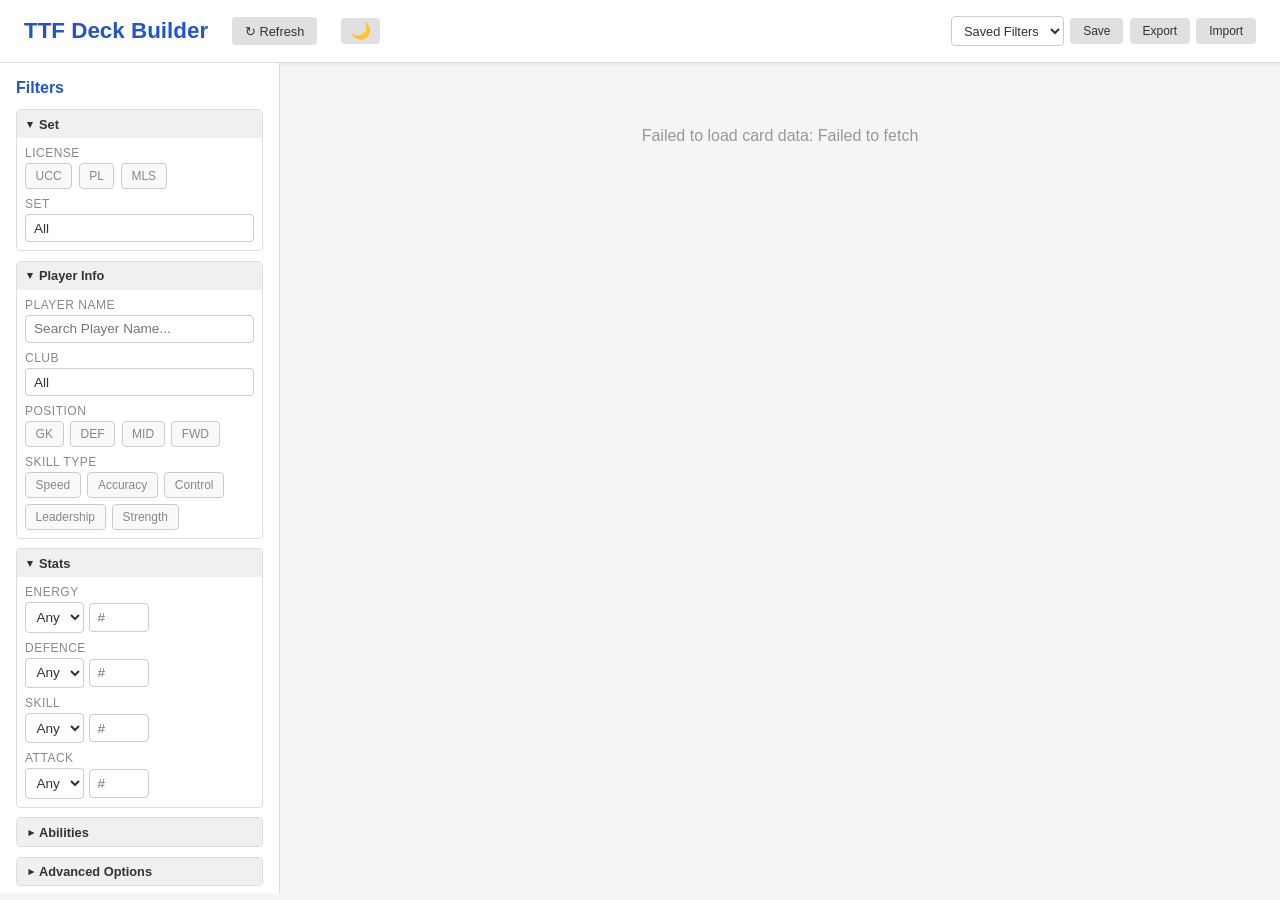
==== index.html @ af3b993c "feat: Initial TTF Deck Builder Single-page card browser for the TTF mobile game. Loads card data fro" ====
<!DOCTYPE html>
<html lang="en">
<head>
  <meta charset="UTF-8">
  <meta name="viewport" content="width=device-width, initial-scale=1.0">
  <title>TTF Deck Builder</title>
  <link rel="stylesheet" href="style.css">
</head>
<body>
  <header>
    <h1>TTF Deck Builder</h1>
    <button id="refresh-btn">↻ Refresh</button>
    <button id="theme-toggle-btn">🌙</button>
    <span id="card-count"></span>
    <div id="header-filters">
      <select id="saved-filters-dropdown">
        <option value="">Saved Filters</option>
      </select>
      <button id="save-filter-btn">Save</button>
      <button id="export-filters-btn">Export</button>
      <button id="import-filters-btn">Import</button>
      <input type="file" id="import-file" accept=".json" hidden>
    </div>
  </header>

  <main>
    <aside id="filter-panel">
      <h2>Filters</h2>
      <div id="filters-container"></div>
      <div id="filter-actions">
        <button id="clear-filters-btn">Clear All</button>
      </div>
      <hr>
      <h2>Sort</h2>
      <div id="sort-controls">
        <select id="sort-field">
          <option value="Card #">Card #</option>
          <option value="Name">Name</option>
          <option value="Energy">Energy</option>
          <option value="Defence">Defence</option>
          <option value="Skill">Skill</option>
          <option value="Attack">Attack</option>
        </select>
        <button id="sort-dir-btn" title="Toggle sort direction">↑</button>
      </div>
    </aside>

    <section id="card-list">
      <p class="placeholder">Loading cards...</p>
    </section>
  </main>

  <script src="app.js"></script>
</body>
</html>
---- style.css ----
* {
  box-sizing: border-box;
  margin: 0;
  padding: 0;
}

body {
  font-family: -apple-system, BlinkMacSystemFont, "Segoe UI", Roboto, sans-serif;
  background: #f5f5f7;
  color: #333;
  min-height: 100vh;
}

header {
  background: #fff;
  padding: 1rem 1.5rem;
  border-bottom: 1px solid #ddd;
  display: flex;
  align-items: center;
  gap: 1.5rem;
  flex-wrap: wrap;
  box-shadow: 0 1px 3px rgba(0,0,0,0.08);
}

header h1 {
  font-size: 1.4rem;
  color: #2255cc;
}

#card-count {
  font-size: 0.85rem;
  color: #888;
}

#sort-controls {
  display: flex;
  align-items: center;
  gap: 0.4rem;
}

#sort-field {
  flex: 1;
  padding: 0.35rem 0.5rem;
  border: 1px solid #ccc;
  border-radius: 4px;
  background: #fff;
  color: #333;
  font-size: 0.8rem;
}

#sort-dir-btn {
  background: #e0e0e0;
  color: #333;
  font-size: 0.9rem;
  padding: 0.3rem 0.5rem;
  min-width: 28px;
}

#refresh-btn {
  background: #e0e0e0;
  color: #333;
  font-size: 0.8rem;
}

#theme-toggle-btn {
  background: #e0e0e0;
  color: #333;
  font-size: 1rem;
  padding: 0.3rem 0.6rem;
  line-height: 1;
}

body.dark #theme-toggle-btn {
  background: #0f3460;
  color: #e0e0e0;
}

#header-filters {
  display: flex;
  align-items: center;
  gap: 0.4rem;
  margin-left: auto;
}

#saved-filters-dropdown {
  padding: 0.35rem 0.5rem;
  border: 1px solid #ccc;
  border-radius: 4px;
  background: #fff;
  color: #333;
  font-size: 0.8rem;
}

#header-filters button {
  font-size: 0.75rem;
  background: #e0e0e0;
  color: #333;
}

button {
  padding: 0.4rem 0.8rem;
  border: none;
  border-radius: 4px;
  background: #e94560;
  color: #fff;
  cursor: pointer;
  font-size: 0.8rem;
  white-space: nowrap;
}

button:hover {
  opacity: 0.85;
}

button:active {
  transform: scale(0.97);
}

main {
  display: flex;
  height: calc(100vh - 70px);
}

/* Filter Panel */
#filter-panel {
  width: 280px;
  min-width: 280px;
  background: #fff;
  border-right: 1px solid #ddd;
  padding: 1rem;
  overflow-y: auto;
  display: flex;
  flex-direction: column;
  gap: 0.75rem;
}

#filter-panel h2 {
  font-size: 1rem;
  color: #2255cc;
}

#filters-container {
  display: flex;
  flex-direction: column;
  gap: 0.6rem;
}

/* Collapsible filter sections */
.filter-section {
  border: 1px solid #ddd;
  border-radius: 4px;
  overflow: visible;
}

.filter-section-header {
  padding: 0.4rem 0.6rem;
  background: #f0f0f2;
  color: #333;
  font-size: 0.8rem;
  font-weight: 600;
  cursor: pointer;
  user-select: none;
  display: flex;
  align-items: center;
  gap: 0.4rem;
}

.filter-section-title {
  flex: 1;
}

.filter-section-badge {
  font-size: 0.7rem;
  color: #e94560;
  font-weight: 400;
}

.filter-section-header:hover {
  background: #e8e8ec;
}

.filter-section-arrow {
  font-size: 0.7rem;
  transition: transform 0.15s;
}

.filter-section.collapsed .filter-section-arrow {
  transform: rotate(-90deg);
}

.filter-section-content {
  padding: 0.5rem;
  display: flex;
  flex-direction: column;
  gap: 0.5rem;
}

.filter-section.collapsed .filter-section-content {
  display: none;
}

.filter-group label {
  display: block;
  font-size: 0.75rem;
  color: #888;
  margin-bottom: 0.2rem;
  text-transform: uppercase;
  letter-spacing: 0.5px;
}

.filter-group select,
.filter-group input[type="text"] {
  width: 100%;
  padding: 0.35rem 0.5rem;
  border: 1px solid #ccc;
  border-radius: 4px;
  background: #fff;
  color: #333;
  font-size: 0.85rem;
}

.filter-group input[type="number"] {
  width: 80px;
  padding: 0.35rem 0.5rem;
  border: 1px solid #ccc;
  border-radius: 4px;
  background: #fff;
  color: #333;
  font-size: 0.85rem;
}

.filter-group .range-inputs {
  display: flex;
  align-items: center;
  gap: 0.3rem;
}

.filter-group .compare-inputs {
  display: flex;
  align-items: center;
  gap: 0.3rem;
}

.filter-group .compare-inputs select {
  width: auto;
  padding: 0.35rem 0.4rem;
  border: 1px solid #ccc;
  border-radius: 4px;
  background: #fff;
  color: #333;
  font-size: 0.85rem;
}

.filter-group .compare-inputs input[type="number"] {
  width: 60px;
  padding: 0.35rem 0.5rem;
  border: 1px solid #ccc;
  border-radius: 4px;
  background: #fff;
  color: #333;
  font-size: 0.85rem;
}

/* Multiselect */
.multiselect-wrapper {
  position: relative;
}

.multiselect-toggle {
  width: 100%;
  padding: 0.35rem 0.5rem;
  border: 1px solid #ccc;
  border-radius: 4px;
  background: #fff;
  color: #333;
  font-size: 0.85rem;
  text-align: left;
  cursor: pointer;
}

.multiselect-toggle:hover {
  border-color: #e94560;
}

.multiselect-dropdown {
  display: none;
  position: absolute;
  top: 100%;
  left: 0;
  right: 0;
  background: #fff;
  border: 1px solid #ccc;
  border-radius: 4px;
  margin-top: 2px;
  max-height: 180px;
  overflow-y: auto;
  z-index: 100;
  box-shadow: 0 4px 12px rgba(0,0,0,0.1);
}

.multiselect-wrapper.open .multiselect-dropdown {
  display: block;
}

.multiselect-option {
  display: flex;
  align-items: center;
  gap: 0.5rem;
  padding: 0.3rem 0.5rem;
  font-size: 0.8rem;
  cursor: pointer;
  color: #333;
}

.multiselect-option:hover {
  background: #f0f0f2;
}

.multiselect-option input[type="checkbox"] {
  accent-color: #e94560;
  margin-right: 0.5rem;
  flex-shrink: 0;
}

.multiselect-search {
  width: 100%;
  padding: 0.35rem 0.5rem;
  border: none;
  border-bottom: 1px solid #ddd;
  background: #fafafa;
  color: #333;
  font-size: 0.8rem;
  outline: none;
  position: sticky;
  top: 0;
}

/* Tristate filter */
.tristate-wrapper {
  display: flex;
  flex-wrap: wrap;
  gap: 0.4rem;
}

.tristate-item {
  padding: 0.3rem 0.6rem;
  border: 1px solid #ccc;
  border-radius: 4px;
  background: #f9f9f9;
  color: #888;
  font-size: 0.75rem;
  cursor: pointer;
}

.tristate-item:hover {
  border-color: #e94560;
}

.tristate-item[data-state="include"] {
  background: #e6f4ea;
  border-color: #34a853;
  color: #1e7e34;
}

.tristate-item[data-state="exclude"] {
  background: #fde8e8;
  border-color: #e94560;
  color: #c0392b;
}

.pills-select-all {
  padding: 0.3rem 0.6rem;
  border: 1px dashed #ccc;
  border-radius: 4px;
  background: transparent;
  color: #888;
  font-size: 0.7rem;
  cursor: pointer;
}

.pills-select-all:hover {
  border-color: #e94560;
  color: #333;
}

#filter-actions {
  display: flex;
  gap: 0.5rem;
  flex-wrap: wrap;
}

#filter-actions button {
  font-size: 0.75rem;
}

#clear-filters-btn {
  background: #ccc;
  color: #333;
}

hr {
  border: none;
  border-top: 1px solid #ddd;
}

/* Card List */
#card-list {
  flex: 1;
  padding: 1rem;
  overflow-y: auto;
  display: grid;
  grid-template-columns: repeat(auto-fill, minmax(240px, 1fr));
  gap: 0.75rem;
  align-content: start;
}

#card-list .placeholder {
  grid-column: 1 / -1;
  text-align: center;
  color: #999;
  padding: 3rem;
}

.card {
  background: #fff;
  border: 1px solid #ddd;
  border-radius: 8px;
  padding: 0.75rem;
  display: flex;
  flex-direction: column;
  gap: 0.4rem;
  position: relative;
  box-shadow: 0 1px 3px rgba(0,0,0,0.06);
}

.card:hover {
  border-color: #e94560;
  box-shadow: 0 2px 8px rgba(233,69,96,0.12);
}

.card-parallel-badge {
  position: absolute;
  top: 0.4rem;
  right: 0.4rem;
  background: #e94560;
  color: #fff;
  font-size: 0.65rem;
  font-weight: 700;
  padding: 0.15rem 0.4rem;
  border-radius: 3px;
}

.card-position {
  display: inline-block;
  background: #f0f0f2;
  color: #555;
  font-size: 0.65rem;
  font-weight: 700;
  padding: 0.15rem 0.4rem;
  border-radius: 3px;
  width: fit-content;
}

.card-name {
  font-weight: 700;
  font-size: 1rem;
  color: #222;
}

.card-club {
  font-size: 0.75rem;
  color: #888;
}

.card-stats {
  display: flex;
  gap: 0.5rem;
  margin: 0.3rem 0;
}

.stat {
  font-weight: 700;
  font-size: 0.85rem;
  padding: 0.2rem 0.5rem;
  border-radius: 4px;
  min-width: 28px;
  text-align: center;
}

.stat-energy {
  background: rgba(240, 192, 64, 0.15);
  color: #b8860b;
}

.stat-defence {
  background: rgba(74, 144, 217, 0.12);
  color: #2a6db5;
}

.stat-skill {
  background: rgba(240, 192, 64, 0.15);
  color: #b8860b;
}

.stat-attack {
  background: rgba(233, 69, 96, 0.1);
  color: #c0392b;
}

.card-skill-types {
  display: flex;
  gap: 0.3rem;
}

.skill-type-pill {
  font-size: 0.65rem;
  font-weight: 600;
  padding: 0.15rem 0.4rem;
  border-radius: 3px;
  color: #fff;
}

.card-abilities {
  display: flex;
  flex-direction: column;
  gap: 0.2rem;
  margin-top: 0.2rem;
}

.card-ability {
  font-size: 0.72rem;
  color: #555;
  line-height: 1.3;
}

.card-ability strong {
  color: #333;
}

.card-ability span {
  color: #777;
}

.card-set {
  font-size: 0.7rem;
  font-weight: 600;
  padding: 0.3rem 0.5rem;
  border-radius: 4px 4px 0 0;
  margin: -0.75rem -0.75rem 0.4rem -0.75rem;
  text-align: center;
}

/* Responsive */
@media (max-width: 768px) {
  main {
    flex-direction: column;
    height: auto;
  }

  #filter-panel {
    width: 100%;
    min-width: unset;
    border-right: none;
    border-bottom: 1px solid #ddd;
    max-height: 40vh;
  }

  #card-list {
    grid-template-columns: repeat(auto-fill, minmax(200px, 1fr));
  }
}

/* Dark Mode */
body.dark {
  background: #1a1a2e;
  color: #e0e0e0;
}

body.dark header {
  background: #16213e;
  border-bottom-color: #0f3460;
  box-shadow: none;
}

body.dark header h1 {
  color: #4a90d9;
}

body.dark #filter-panel {
  background: #16213e;
  border-right-color: #0f3460;
}

body.dark #filter-panel h2 {
  color: #4a90d9;
}

body.dark .filter-section {
  border-color: #0f3460;
}

body.dark .filter-section-header {
  background: #0f3460;
  color: #e0e0e0;
}

body.dark .filter-section-header:hover {
  background: #153a6e;
}

body.dark .filter-group label {
  color: #aaa;
}

body.dark .filter-group select,
body.dark .filter-group input[type="text"],
body.dark .filter-group input[type="number"],
body.dark .filter-group .compare-inputs select {
  border-color: #0f3460;
  background: #1a1a2e;
  color: #e0e0e0;
}

body.dark .multiselect-toggle {
  border-color: #0f3460;
  background: #1a1a2e;
  color: #e0e0e0;
}

body.dark .multiselect-dropdown {
  background: #1a1a2e;
  border-color: #0f3460;
  box-shadow: 0 4px 12px rgba(0,0,0,0.4);
}

body.dark .multiselect-option {
  color: #e0e0e0;
}

body.dark .multiselect-option:hover {
  background: #0f3460;
}

body.dark .multiselect-search {
  background: #16213e;
  border-bottom-color: #0f3460;
  color: #e0e0e0;
}

body.dark .tristate-item {
  border-color: #0f3460;
  background: #1a1a2e;
  color: #aaa;
}

body.dark .tristate-item[data-state="include"] {
  background: #1b4332;
  border-color: #40916c;
  color: #95d5b2;
}

body.dark .tristate-item[data-state="exclude"] {
  background: #3d0f0f;
  border-color: #e94560;
  color: #f4a3a3;
}

body.dark #sort-field,
body.dark #saved-filters-dropdown {
  border-color: #0f3460;
  background: #1a1a2e;
  color: #e0e0e0;
}

body.dark #sort-dir-btn,
body.dark #refresh-btn,
body.dark #header-filters button {
  background: #0f3460;
  color: #e0e0e0;
}

body.dark #clear-filters-btn {
  background: #555;
  color: #e0e0e0;
}

body.dark #card-count {
  color: #aaa;
}

body.dark hr {
  border-top-color: #0f3460;
}

body.dark .card {
  background: #16213e;
  border-color: #0f3460;
  box-shadow: none;
}

body.dark .card:hover {
  border-color: #e94560;
  box-shadow: none;
}

body.dark .card-name {
  color: #fff;
}

body.dark .card-club {
  color: #888;
}

body.dark .card-position {
  background: #0f3460;
  color: #e0e0e0;
}

body.dark .card-ability {
  color: #ccc;
}

body.dark .card-ability strong {
  color: #e0e0e0;
}

body.dark .card-ability span {
  color: #999;
}

body.dark .stat-energy {
  background: rgba(240, 192, 64, 0.15);
  color: #f0c040;
}

body.dark .stat-defence {
  background: rgba(74, 144, 217, 0.15);
  color: #4a90d9;
}

body.dark .stat-skill {
  background: rgba(240, 192, 64, 0.15);
  color: #f0c040;
}

body.dark .stat-attack {
  background: rgba(233, 69, 96, 0.15);
  color: #e94560;
}

body.dark #card-list .placeholder {
  color: #666;
}
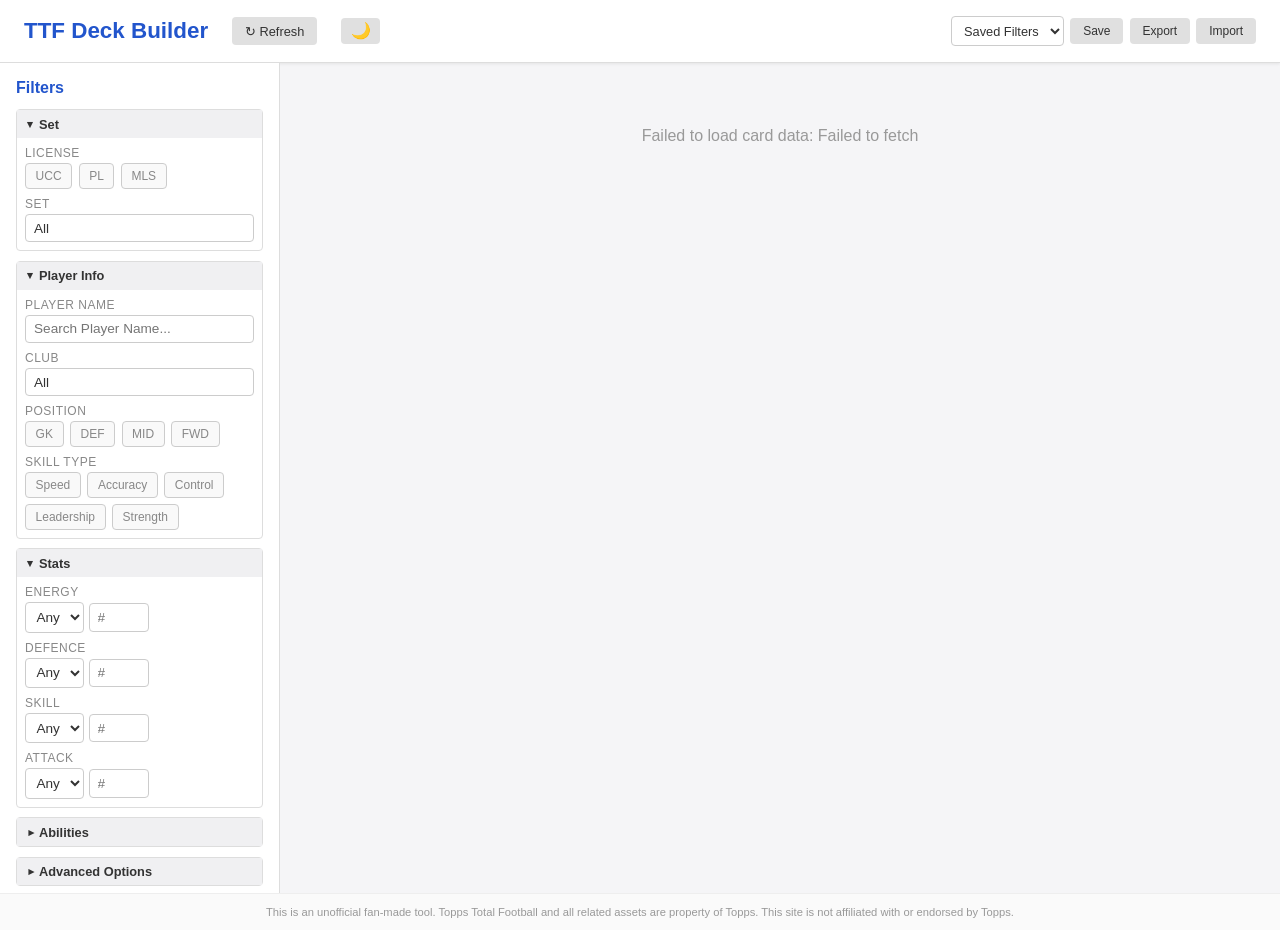
==== commit 8c8bdb14: "feat: Card layout redesign with game-style skill icons - Reorganize card layout into 3-column grid (" ====
--- a/index.html
+++ b/index.html
@@ -50,6 +50,10 @@
     </section>
   </main>
 
+  <footer id="disclaimer">
+    This is an unofficial fan-made tool. Topps Total Football and all related assets are property of Topps. This site is not affiliated with or endorsed by Topps.
+  </footer>
+
   <script src="app.js"></script>
 </body>
 </html>
--- a/style.css
+++ b/style.css
@@ -440,7 +440,7 @@
 
 .card-parallel-badge {
   position: absolute;
-  top: 0.4rem;
+  top: 1.8rem;
   right: 0.4rem;
   background: #e94560;
   color: #fff;
@@ -465,46 +465,21 @@
   font-weight: 700;
   font-size: 1rem;
   color: #222;
+  text-align: center;
 }
 
 .card-club {
   font-size: 0.75rem;
   color: #888;
+  text-align: center;
+  padding-bottom: 0.4rem;
+  border-bottom: 1px solid #eee;
 }
 
 .card-stats {
   display: flex;
   gap: 0.5rem;
   margin: 0.3rem 0;
-}
-
-.stat {
-  font-weight: 700;
-  font-size: 0.85rem;
-  padding: 0.2rem 0.5rem;
-  border-radius: 4px;
-  min-width: 28px;
-  text-align: center;
-}
-
-.stat-energy {
-  background: rgba(240, 192, 64, 0.15);
-  color: #b8860b;
-}
-
-.stat-defence {
-  background: rgba(74, 144, 217, 0.12);
-  color: #2a6db5;
-}
-
-.stat-skill {
-  background: rgba(240, 192, 64, 0.15);
-  color: #b8860b;
-}
-
-.stat-attack {
-  background: rgba(233, 69, 96, 0.1);
-  color: #c0392b;
 }
 
 .card-skill-types {
@@ -550,6 +525,129 @@
   text-align: center;
 }
 
+/* Card bottom 3-column layout */
+.card-bottom {
+  display: grid;
+  grid-template-columns: 1fr 1fr 4fr;
+  gap: 0.4rem;
+  margin-top: 0.4rem;
+}
+
+.card-stats-col {
+  display: flex;
+  flex-direction: column;
+  gap: 0.3rem;
+}
+
+.card-info-col {
+  display: flex;
+  flex-direction: column;
+  gap: 0.3rem;
+  align-items: center;
+  min-width: 40px;
+}
+
+.stat {
+  font-weight: 700;
+  font-size: 0.8rem;
+  padding: 0.2rem 0.4rem;
+  border-radius: 4px;
+  text-align: center;
+}
+
+.stat-energy {
+  background: rgba(240, 192, 64, 0.15);
+  color: #b8860b;
+  font-size: 0.75rem;
+  padding: 0.15rem 0.35rem;
+  display: inline-flex;
+  align-items: center;
+  gap: 0.15rem;
+}
+
+.stat-defence {
+  background: rgba(74, 144, 217, 0.12);
+  color: #2a6db5;
+}
+
+.stat-skill {
+  background: rgba(240, 192, 64, 0.15);
+  color: #b8860b;
+}
+
+.stat-attack {
+  background: rgba(233, 69, 96, 0.1);
+  color: #c0392b;
+}
+
+.card-skill-types {
+  display: flex;
+  flex-direction: column;
+  justify-content: center;
+  align-items: center;
+  width: 32px;
+  height: 32px;
+  background: #f0f0f2;
+  border-radius: 4px;
+  padding: 2px;
+}
+
+.skill-type-icon {
+  width: 100%;
+  height: auto;
+  object-fit: contain;
+  flex: 1;
+  max-height: 100%;
+}
+
+.card-abilities {
+  display: flex;
+  flex-direction: column;
+  gap: 0.3rem;
+  justify-content: flex-start;
+  align-items: flex-start;
+}
+
+.card-ability {
+  font-size: 0.72rem;
+  color: #555;
+  line-height: 1.3;
+  text-align: left;
+}
+
+.card-ability strong {
+  color: #333;
+}
+
+.card-ability span {
+  color: #777;
+}
+
+.card-number {
+  font-size: 0.65rem;
+  color: #aaa;
+  text-align: center;
+  margin-top: 0.4rem;
+  padding-top: 0.3rem;
+  border-top: 1px solid #eee;
+}
+
+/* Disclaimer footer */
+#disclaimer {
+  font-size: 0.7rem;
+  color: #999;
+  text-align: center;
+  padding: 0.75rem 1rem;
+  border-top: 1px solid #eee;
+  background: #fafafa;
+}
+
+body.dark #disclaimer {
+  color: #666;
+  border-top-color: #0f3460;
+  background: #1a1a2e;
+}
+
 /* Responsive */
 @media (max-width: 768px) {
   main {
@@ -709,6 +807,7 @@
 
 body.dark .card-club {
   color: #888;
+  border-bottom-color: #0f3460;
 }
 
 body.dark .card-position {
@@ -726,6 +825,19 @@
 
 body.dark .card-ability span {
   color: #999;
+}
+
+body.dark .card-number {
+  color: #666;
+  border-top-color: #0f3460;
+}
+
+body.dark .skill-type-icon {
+  background: none;
+}
+
+body.dark .card-skill-types {
+  background: #0f3460;
 }
 
 body.dark .stat-energy {
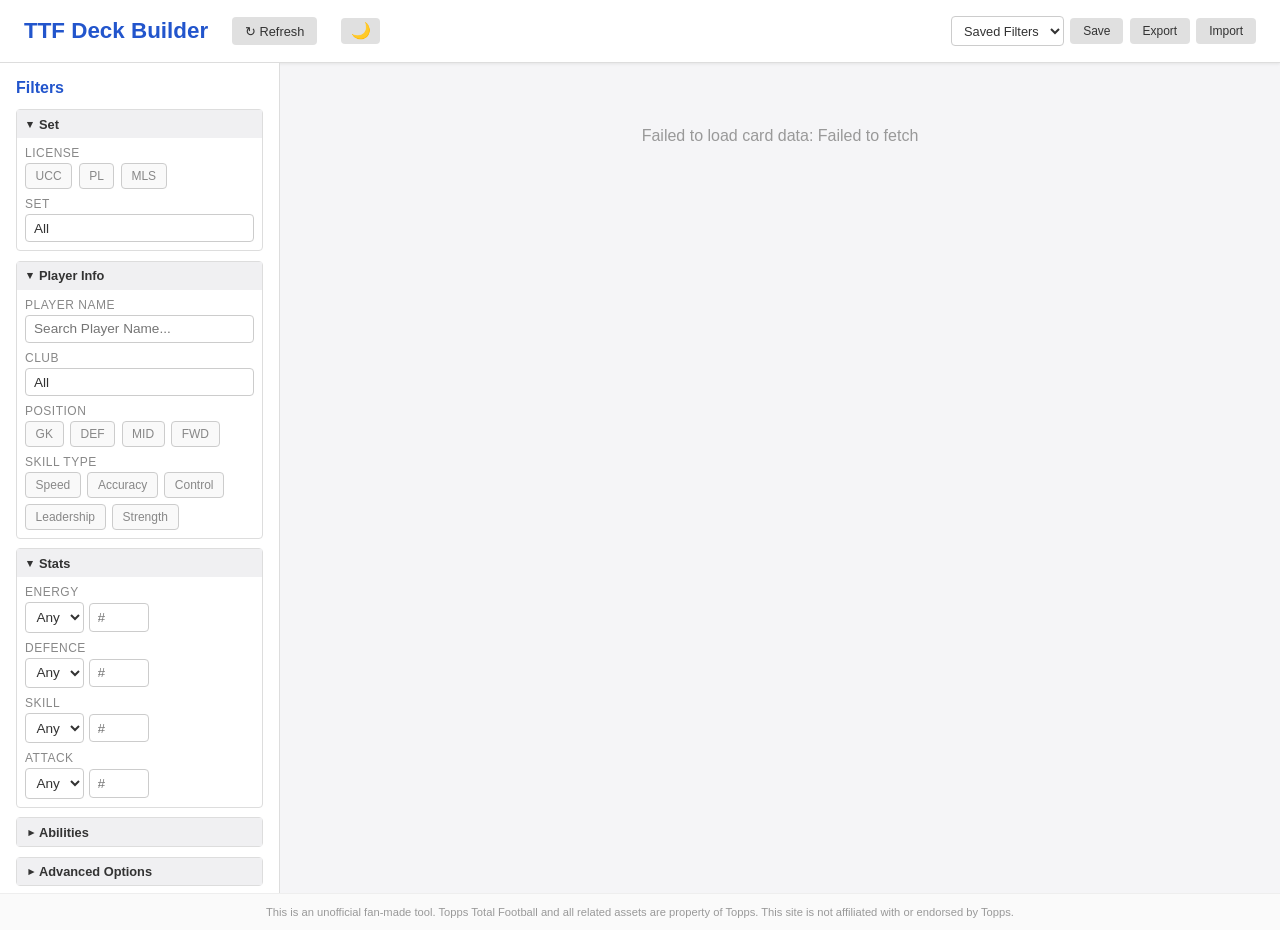
==== commit db0eacb8: "feat: Add click-through navigation and group filter reset - Click player name, club, or set banner t" ====
--- a/index.html
+++ b/index.html
@@ -25,7 +25,10 @@
 
   <main>
     <aside id="filter-panel">
-      <h2>Filters</h2>
+      <div id="filter-panel-header">
+        <h2>Filters</h2>
+        <button id="back-btn" class="hidden">&larr; Back</button>
+      </div>
       <div id="filters-container"></div>
       <div id="filter-actions">
         <button id="clear-filters-btn">Clear All</button>
--- a/style.css
+++ b/style.css
@@ -60,6 +60,24 @@
   background: #e0e0e0;
   color: #333;
   font-size: 0.8rem;
+}
+
+#back-btn {
+  background: #2255cc;
+  color: #fff;
+  font-size: 0.8rem;
+}
+
+#back-btn.hidden {
+  display: none;
+}
+
+.clickable {
+  cursor: pointer;
+}
+
+.clickable:hover {
+  text-decoration: underline;
 }
 
 #theme-toggle-btn {
@@ -139,6 +157,23 @@
   color: #2255cc;
 }
 
+#filter-panel-header {
+  display: flex;
+  align-items: center;
+  justify-content: space-between;
+}
+
+#back-btn {
+  background: #2255cc;
+  color: #fff;
+  font-size: 0.75rem;
+  padding: 0.3rem 0.6rem;
+}
+
+#back-btn.hidden {
+  display: none;
+}
+
 #filters-container {
   display: flex;
   flex-direction: column;
@@ -173,6 +208,25 @@
   font-size: 0.7rem;
   color: #e94560;
   font-weight: 400;
+}
+
+.filter-section-reset {
+  background: transparent;
+  color: #999;
+  font-size: 1rem;
+  padding: 0 0.3rem;
+  line-height: 1;
+  margin-left: auto;
+  display: none;
+}
+
+.filter-section-reset:hover {
+  color: #e94560;
+}
+
+.filter-section-badge:not(:empty) ~ .filter-section-reset,
+.filter-section-header:hover .filter-section-reset {
+  display: inline;
 }
 
 .filter-section-header:hover {
@@ -366,21 +420,6 @@
   background: #fde8e8;
   border-color: #e94560;
   color: #c0392b;
-}
-
-.pills-select-all {
-  padding: 0.3rem 0.6rem;
-  border: 1px dashed #ccc;
-  border-radius: 4px;
-  background: transparent;
-  color: #888;
-  font-size: 0.7rem;
-  cursor: pointer;
-}
-
-.pills-select-all:hover {
-  border-color: #e94560;
-  color: #333;
 }
 
 #filter-actions {
@@ -487,14 +526,6 @@
   gap: 0.3rem;
 }
 
-.skill-type-pill {
-  font-size: 0.65rem;
-  font-weight: 600;
-  padding: 0.15rem 0.4rem;
-  border-radius: 3px;
-  color: #fff;
-}
-
 .card-abilities {
   display: flex;
   flex-direction: column;
@@ -777,6 +808,11 @@
   color: #e0e0e0;
 }
 
+body.dark #back-btn {
+  background: #4a90d9;
+  color: #fff;
+}
+
 body.dark #clear-filters-btn {
   background: #555;
   color: #e0e0e0;
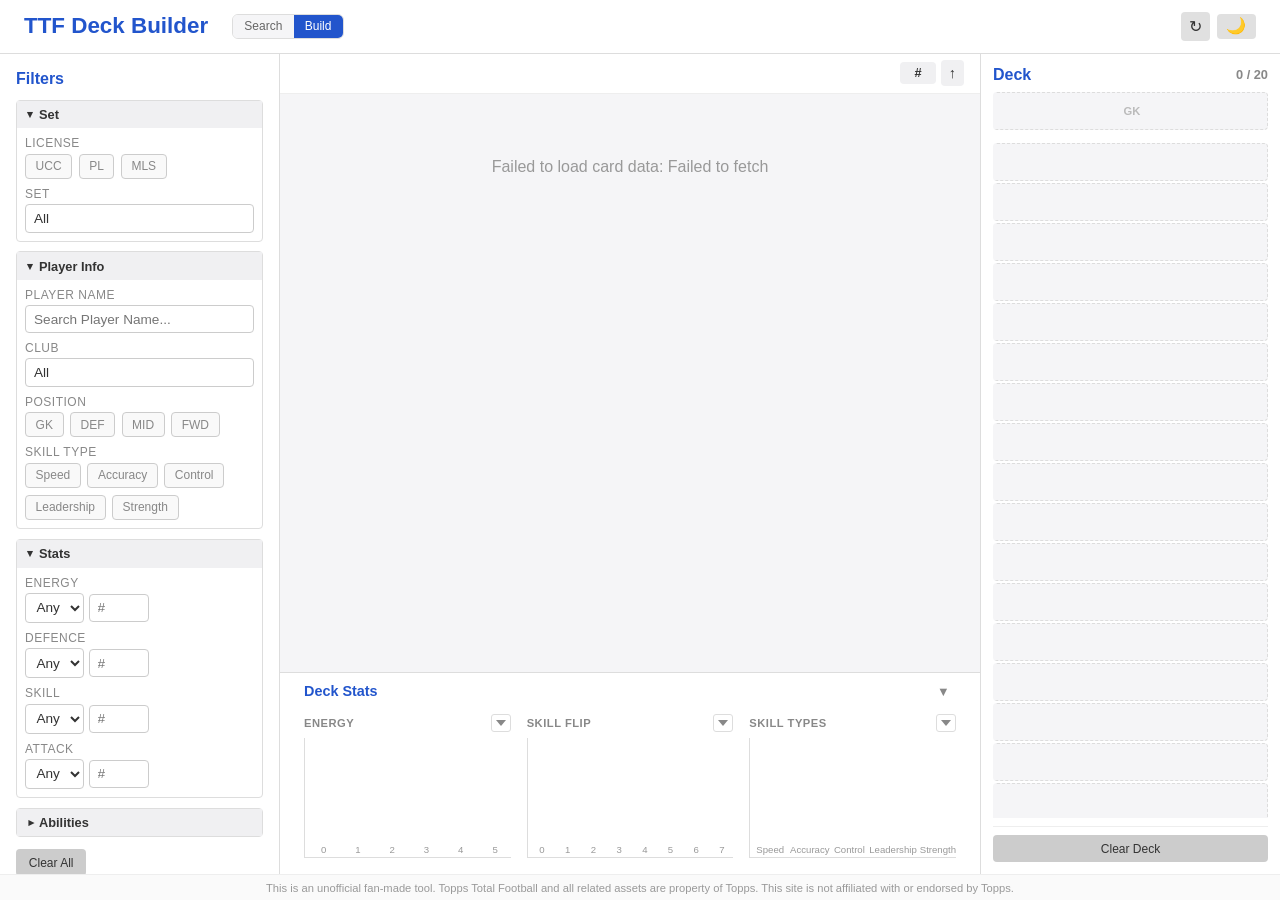
==== commit b62a2573: "feat: Deck building, stats panel, UI improvements - Deck panel (right side) with 20-slot layout (1 G" ====
--- a/index.html
+++ b/index.html
@@ -9,17 +9,13 @@
 <body>
   <header>
     <h1>TTF Deck Builder</h1>
-    <button id="refresh-btn">↻ Refresh</button>
-    <button id="theme-toggle-btn">🌙</button>
-    <span id="card-count"></span>
-    <div id="header-filters">
-      <select id="saved-filters-dropdown">
-        <option value="">Saved Filters</option>
-      </select>
-      <button id="save-filter-btn">Save</button>
-      <button id="export-filters-btn">Export</button>
-      <button id="import-filters-btn">Import</button>
-      <input type="file" id="import-file" accept=".json" hidden>
+    <div id="mode-toggle" class="segmented-control">
+      <button class="seg-btn" data-mode="search">Search</button>
+      <button class="seg-btn active" data-mode="build">Build</button>
+    </div>
+    <div id="header-right">
+      <button id="refresh-btn">↻</button>
+      <button id="theme-toggle-btn">🌙</button>
     </div>
   </header>
 
@@ -27,30 +23,125 @@
     <aside id="filter-panel">
       <div id="filter-panel-header">
         <h2>Filters</h2>
-        <button id="back-btn" class="hidden">&larr; Back</button>
       </div>
       <div id="filters-container"></div>
       <div id="filter-actions">
         <button id="clear-filters-btn">Clear All</button>
       </div>
-      <hr>
-      <h2>Sort</h2>
-      <div id="sort-controls">
-        <select id="sort-field">
-          <option value="Card #">Card #</option>
-          <option value="Name">Name</option>
-          <option value="Energy">Energy</option>
-          <option value="Defence">Defence</option>
-          <option value="Skill">Skill</option>
-          <option value="Attack">Attack</option>
-        </select>
-        <button id="sort-dir-btn" title="Toggle sort direction">↑</button>
+      <div id="advanced-section">
+        <div id="advanced-header" class="filter-section-header">
+          <span class="filter-section-arrow">&#9662;</span>
+          <span class="filter-section-title">Advanced</span>
+        </div>
+        <div id="advanced-content">
+          <div class="advanced-group">
+            <label>Saved Filters</label>
+            <select id="saved-filters-dropdown">
+              <option value="">Load...</option>
+            </select>
+            <div class="advanced-btns">
+              <button id="save-filter-btn">Save</button>
+              <button id="export-filters-btn">Export</button>
+              <button id="import-filters-btn">Import</button>
+              <input type="file" id="import-file" accept=".json" hidden>
+            </div>
+          </div>
+        </div>
       </div>
     </aside>
 
-    <section id="card-list">
-      <p class="placeholder">Loading cards...</p>
-    </section>
+    <div id="center-panel">
+      <div id="card-list-header">
+        <span id="card-count"></span>
+        <div id="click-through-bar" class="hidden">
+          <button id="ct-back-btn">&larr;</button>
+          <span id="ct-label"></span>
+        </div>
+        <div id="sort-controls">
+          <button id="sort-field-btn" title="Change sort">#</button>
+          <button id="sort-dir-btn" title="Toggle sort direction">↑</button>
+        </div>
+      </div>
+      <section id="card-list">
+        <p class="placeholder">Loading cards...</p>
+      </section>
+      <div id="deck-stats-panel">
+        <div id="deck-stats-header">
+          <h3>Deck Stats</h3>
+          <button id="deck-stats-toggle">▼</button>
+        </div>
+        <div id="deck-stats-content">
+          <div class="deck-chart" data-slot="0">
+            <div class="deck-chart-header">
+              <h4>Energy</h4>
+              <select class="chart-selector" data-slot="0">
+                <option value="energy">Energy</option>
+                <option value="skill-flip">Skill Flip</option>
+                <option value="skill-type">Skill Types</option>
+                <option value="attack">Attack</option>
+                <option value="defence">Defence</option>
+                <option value="position">Position</option>
+                <option value="player-stack">Player Stack</option>
+                <option value="set">Set</option>
+                <option value="club">Club</option>
+                <option value="ability">Ability</option>
+                <option value="parallels">Parallels</option>
+              </select>
+            </div>
+            <div class="bar-chart"></div>
+          </div>
+          <div class="deck-chart" data-slot="1">
+            <div class="deck-chart-header">
+              <h4>Skill Flip</h4>
+              <select class="chart-selector" data-slot="1">
+                <option value="energy">Energy</option>
+                <option value="skill-flip" selected>Skill Flip</option>
+                <option value="skill-type">Skill Types</option>
+                <option value="attack">Attack</option>
+                <option value="defence">Defence</option>
+                <option value="position">Position</option>
+                <option value="player-stack">Player Stack</option>
+                <option value="set">Set</option>
+                <option value="club">Club</option>
+                <option value="ability">Ability</option>
+                <option value="parallels">Parallels</option>
+              </select>
+            </div>
+            <div class="bar-chart"></div>
+          </div>
+          <div class="deck-chart" data-slot="2">
+            <div class="deck-chart-header">
+              <h4>Skill Types</h4>
+              <select class="chart-selector" data-slot="2">
+                <option value="energy">Energy</option>
+                <option value="skill-flip">Skill Flip</option>
+                <option value="skill-type" selected>Skill Types</option>
+                <option value="attack">Attack</option>
+                <option value="defence">Defence</option>
+                <option value="position">Position</option>
+                <option value="player-stack">Player Stack</option>
+                <option value="set">Set</option>
+                <option value="club">Club</option>
+                <option value="ability">Ability</option>
+                <option value="parallels">Parallels</option>
+              </select>
+            </div>
+            <div class="bar-chart"></div>
+          </div>
+        </div>
+      </div>
+    </div>
+
+    <aside id="deck-panel">
+      <div id="deck-panel-header">
+        <h2>Deck</h2>
+        <span id="deck-count">0 / 20</span>
+      </div>
+      <div id="deck-list"></div>
+      <div id="deck-actions">
+        <button id="clear-deck-btn">Clear Deck</button>
+      </div>
+    </aside>
   </main>
 
   <footer id="disclaimer">
--- a/style.css
+++ b/style.css
@@ -8,18 +8,22 @@
   font-family: -apple-system, BlinkMacSystemFont, "Segoe UI", Roboto, sans-serif;
   background: #f5f5f7;
   color: #333;
-  min-height: 100vh;
+  height: 100vh;
+  display: flex;
+  flex-direction: column;
+  overflow: hidden;
 }
 
 header {
   background: #fff;
-  padding: 1rem 1.5rem;
+  padding: 0.75rem 1.5rem;
   border-bottom: 1px solid #ddd;
   display: flex;
   align-items: center;
   gap: 1.5rem;
   flex-wrap: wrap;
   box-shadow: 0 1px 3px rgba(0,0,0,0.08);
+  flex-shrink: 0;
 }
 
 header h1 {
@@ -27,39 +31,18 @@
   color: #2255cc;
 }
 
-#card-count {
-  font-size: 0.85rem;
-  color: #888;
-}
-
-#sort-controls {
-  display: flex;
-  align-items: center;
-  gap: 0.4rem;
-}
-
-#sort-field {
-  flex: 1;
-  padding: 0.35rem 0.5rem;
-  border: 1px solid #ccc;
-  border-radius: 4px;
-  background: #fff;
-  color: #333;
-  font-size: 0.8rem;
-}
-
-#sort-dir-btn {
-  background: #e0e0e0;
-  color: #333;
-  font-size: 0.9rem;
-  padding: 0.3rem 0.5rem;
-  min-width: 28px;
-}
-
 #refresh-btn {
   background: #e0e0e0;
   color: #333;
-  font-size: 0.8rem;
+  font-size: 1rem;
+  padding: 0.3rem 0.5rem;
+}
+
+#header-right {
+  display: flex;
+  align-items: center;
+  gap: 0.4rem;
+  margin-left: auto;
 }
 
 #back-btn {
@@ -88,31 +71,54 @@
   line-height: 1;
 }
 
+.segmented-control {
+  display: flex;
+  border: 1px solid #ddd;
+  border-radius: 6px;
+  overflow: hidden;
+}
+
+.seg-btn {
+  padding: 0.3rem 0.7rem;
+  font-size: 0.75rem;
+  font-weight: 500;
+  background: #f5f5f7;
+  color: #666;
+  border: none;
+  border-radius: 0;
+  cursor: pointer;
+}
+
+.seg-btn.active {
+  background: #2255cc;
+  color: #fff;
+}
+
+.seg-btn:not(.active):hover {
+  background: #e8e8ec;
+}
+
+body.dark .segmented-control {
+  border-color: #0f3460;
+}
+
+body.dark .seg-btn {
+  background: #1a1a2e;
+  color: #aaa;
+}
+
+body.dark .seg-btn.active {
+  background: #4a90d9;
+  color: #fff;
+}
+
+body.dark .seg-btn:not(.active):hover {
+  background: #0f3460;
+}
+
 body.dark #theme-toggle-btn {
   background: #0f3460;
   color: #e0e0e0;
-}
-
-#header-filters {
-  display: flex;
-  align-items: center;
-  gap: 0.4rem;
-  margin-left: auto;
-}
-
-#saved-filters-dropdown {
-  padding: 0.35rem 0.5rem;
-  border: 1px solid #ccc;
-  border-radius: 4px;
-  background: #fff;
-  color: #333;
-  font-size: 0.8rem;
-}
-
-#header-filters button {
-  font-size: 0.75rem;
-  background: #e0e0e0;
-  color: #333;
 }
 
 button {
@@ -136,7 +142,116 @@
 
 main {
   display: flex;
-  height: calc(100vh - 70px);
+  flex: 1;
+  overflow: hidden;
+}
+
+#center-panel {
+  flex: 1;
+  display: flex;
+  flex-direction: column;
+  overflow: hidden;
+}
+
+#center-panel #card-list {
+  flex: 1;
+  overflow-y: auto;
+}
+
+#card-list-header {
+  display: flex;
+  align-items: center;
+  justify-content: space-between;
+  padding: 0.5rem 1rem;
+  background: #fff;
+  border-bottom: 1px solid #eee;
+  flex-shrink: 0;
+  height: 40px;
+}
+
+#card-list-header #card-count {
+  font-size: 0.85rem;
+  color: #888;
+}
+
+#card-list-header #sort-controls {
+  display: flex;
+  align-items: center;
+  gap: 0.3rem;
+}
+
+#click-through-bar {
+  display: flex;
+  align-items: center;
+  gap: 0.4rem;
+  background: #eef4ff;
+  border: 1px solid #b8d4f0;
+  border-radius: 4px;
+  padding: 0.2rem 0.6rem;
+  font-size: 0.8rem;
+}
+
+#click-through-bar.hidden {
+  display: none;
+}
+
+#ct-back-btn {
+  background: transparent;
+  color: #2255cc;
+  font-size: 0.9rem;
+  padding: 0 0.3rem;
+  font-weight: 700;
+}
+
+#ct-back-btn:hover {
+  color: #e94560;
+}
+
+#ct-label {
+  color: #2255cc;
+  font-weight: 500;
+}
+
+body.dark #click-through-bar {
+  background: #0f3460;
+  border-color: #1a4a7a;
+}
+
+body.dark #ct-back-btn {
+  color: #4a90d9;
+}
+
+body.dark #ct-label {
+  color: #4a90d9;
+}
+
+#sort-field-btn {
+  background: #f0f0f2;
+  color: #333;
+  font-size: 0.8rem;
+  font-weight: 600;
+  padding: 0.3rem 0.6rem;
+  min-width: 36px;
+  text-align: center;
+  line-height: 1;
+}
+
+#sort-dir-btn {
+  background: #f0f0f2;
+  color: #333;
+  font-size: 0.9rem;
+  padding: 0.3rem 0.5rem;
+}
+
+body.dark #card-list-header {
+  background: #16213e;
+  border-bottom-color: #0f3460;
+}
+
+body.dark #sort-field-btn,
+body.dark #sort-dir-btn {
+  background: #0f3460;
+  color: #e0e0e0;
 }
 
 /* Filter Panel */
@@ -161,17 +276,6 @@
   display: flex;
   align-items: center;
   justify-content: space-between;
-}
-
-#back-btn {
-  background: #2255cc;
-  color: #fff;
-  font-size: 0.75rem;
-  padding: 0.3rem 0.6rem;
-}
-
-#back-btn.hidden {
-  display: none;
 }
 
 #filters-container {
@@ -437,6 +541,81 @@
   color: #333;
 }
 
+/* Advanced section */
+#advanced-section {
+  margin-top: 0.75rem;
+  border: 1px solid #ddd;
+  border-radius: 4px;
+}
+
+#advanced-header {
+  cursor: pointer;
+}
+
+#advanced-content {
+  padding: 0.5rem;
+  display: flex;
+  flex-direction: column;
+  gap: 0.5rem;
+}
+
+#advanced-content.collapsed {
+  display: none;
+}
+
+.advanced-group {
+  display: flex;
+  flex-direction: column;
+  gap: 0.3rem;
+}
+
+.advanced-group label {
+  font-size: 0.75rem;
+  color: #888;
+  text-transform: uppercase;
+  letter-spacing: 0.5px;
+}
+
+.advanced-group select {
+  width: 100%;
+  padding: 0.35rem 0.5rem;
+  border: 1px solid #ccc;
+  border-radius: 4px;
+  background: #fff;
+  color: #333;
+  font-size: 0.85rem;
+}
+
+.advanced-btns {
+  display: flex;
+  gap: 0.4rem;
+}
+
+.advanced-btns button {
+  font-size: 0.7rem;
+  background: #e0e0e0;
+  color: #333;
+}
+
+body.dark #advanced-section {
+  border-color: #0f3460;
+}
+
+body.dark .advanced-group label {
+  color: #aaa;
+}
+
+body.dark .advanced-group select {
+  background: #1a1a2e;
+  border-color: #0f3460;
+  color: #e0e0e0;
+}
+
+body.dark .advanced-btns button {
+  background: #0f3460;
+  color: #e0e0e0;
+}
+
 hr {
   border: none;
   border-top: 1px solid #ddd;
@@ -475,6 +654,16 @@
 .card:hover {
   border-color: #e94560;
   box-shadow: 0 2px 8px rgba(233,69,96,0.12);
+}
+
+.card-unavailable {
+  opacity: 0.4;
+  pointer-events: none;
+  cursor: default;
+}
+
+.card-unavailable .clickable {
+  pointer-events: auto;
 }
 
 .card-parallel-badge {
@@ -663,14 +852,479 @@
   border-top: 1px solid #eee;
 }
 
+/* Deck Panel */
+#deck-panel {
+  width: 300px;
+  min-width: 300px;
+  background: #fff;
+  border-left: 1px solid #ddd;
+  padding: 0.75rem;
+  overflow-y: auto;
+  display: flex;
+  flex-direction: column;
+  gap: 0.5rem;
+}
+
+#deck-panel.hidden {
+  display: none;
+}
+
+#deck-panel-header {
+  display: flex;
+  align-items: center;
+  justify-content: space-between;
+}
+
+#deck-panel-header h2 {
+  font-size: 1rem;
+  color: #2255cc;
+}
+
+#deck-count {
+  font-size: 0.8rem;
+  color: #888;
+  font-weight: 600;
+}
+
+#deck-list {
+  flex: 1;
+  overflow-y: auto;
+  display: flex;
+  flex-direction: column;
+  gap: 2px;
+}
+
+.deck-empty {
+  font-size: 0.75rem;
+  color: #999;
+  text-align: center;
+  padding: 2rem 0;
+}
+
+.deck-row-empty {
+  display: flex;
+  align-items: center;
+  justify-content: center;
+  padding: 0.35rem 0.5rem;
+  border-radius: 4px;
+  background: #f9f9fa;
+  border: 1px dashed #ddd;
+  min-height: 38px;
+}
+
+.deck-empty-label {
+  font-size: 0.7rem;
+  color: #bbb;
+  font-weight: 600;
+}
+
+.deck-separator {
+  height: 1px;
+  background: #ddd;
+  margin: 0.3rem 0;
+}
+
+/* Deck hover preview */
+.deck-preview {
+  position: fixed;
+  z-index: 2000;
+  width: 260px;
+  box-shadow: 0 8px 24px rgba(0,0,0,0.25);
+  pointer-events: none;
+}
+
+.deck-row {
+  display: flex;
+  align-items: center;
+  gap: 0.4rem;
+  padding: 0.35rem 0.5rem;
+  border-radius: 4px;
+  background: #f5f5f7;
+  font-size: 0.75rem;
+  cursor: pointer;
+  border-left: 4px solid transparent;
+}
+
+.deck-row:hover {
+  opacity: 0.7;
+}
+
+.deck-left {
+  display: flex;
+  flex-direction: row;
+  align-items: center;
+  gap: 0.3rem;
+}
+
+.deck-energy {
+  font-weight: 700;
+  font-size: 1rem;
+  color: #b8860b;
+}
+
+.deck-skill-types {
+  display: flex;
+  flex-direction: column;
+  width: 28px;
+  height: 28px;
+  background: rgba(0,0,0,0.06);
+  border-radius: 3px;
+  padding: 2px;
+  align-items: center;
+  justify-content: center;
+}
+
+.deck-st-icon {
+  width: 100%;
+  height: auto;
+  object-fit: contain;
+  flex: 1;
+  max-height: 100%;
+}
+
+.deck-right {
+  flex: 1;
+  display: flex;
+  flex-direction: column;
+  gap: 0.15rem;
+  min-width: 0;
+}
+
+.deck-name {
+  font-weight: 600;
+  font-size: 0.8rem;
+  white-space: nowrap;
+  overflow: hidden;
+  text-overflow: ellipsis;
+}
+
+.deck-bottom-line {
+  display: flex;
+  align-items: center;
+  gap: 0.4rem;
+}
+
+.deck-pos {
+  font-weight: 700;
+  font-size: 0.65rem;
+  opacity: 0.7;
+}
+
+.deck-stats-compact {
+  display: flex;
+  gap: 2px;
+}
+
+.deck-stats-compact span {
+  font-weight: 700;
+  font-size: 0.7rem;
+  min-width: 14px;
+  text-align: center;
+  padding: 1px 3px;
+  border-radius: 2px;
+}
+
+.ds-def { background: rgba(74, 144, 217, 0.15); color: #2a6db5; }
+.ds-skl { background: rgba(240, 192, 64, 0.2); color: #b8860b; }
+.ds-atk { background: rgba(233, 69, 96, 0.12); color: #c0392b; }
+
+.deck-parallel {
+  font-size: 0.6rem;
+  font-weight: 700;
+  color: #e94560;
+  white-space: nowrap;
+  margin-left: auto;
+}
+
+#deck-actions {
+  padding-top: 0.5rem;
+  border-top: 1px solid #eee;
+}
+
+#clear-deck-btn {
+  background: #ccc;
+  color: #333;
+  font-size: 0.75rem;
+  width: 100%;
+}
+
+/* Dark mode deck panel */
+body.dark #deck-panel {
+  background: #16213e;
+  border-left-color: #0f3460;
+}
+
+body.dark #deck-panel-header h2 {
+  color: #4a90d9;
+}
+
+body.dark #deck-count {
+  color: #aaa;
+}
+
+body.dark .deck-row {
+  background: #1a1a2e;
+}
+
+body.dark .deck-name {
+  color: #e0e0e0;
+}
+
+body.dark .deck-skill-types {
+  background: rgba(255,255,255,0.08);
+}
+
+body.dark .deck-empty {
+  color: #666;
+}
+
+body.dark .deck-row-empty {
+  background: #121225;
+  border-color: #0f3460;
+}
+
+body.dark .deck-empty-label {
+  color: #555;
+}
+
+body.dark .deck-separator {
+  background: #0f3460;
+}
+
+body.dark #deck-actions {
+  border-top-color: #0f3460;
+}
+
+body.dark #clear-deck-btn {
+  background: #555;
+  color: #e0e0e0;
+}
+
+/* Deck Stats Panel */
+#deck-stats-panel {
+  display: none;
+  background: #fff;
+  border-top: 1px solid #ddd;
+  padding: 0.5rem 1.5rem;
+  flex-shrink: 0;
+}
+
+#deck-stats-panel.visible {
+  display: block;
+}
+
+#deck-stats-panel.hidden {
+  display: none;
+}
+
+#deck-stats-header {
+  display: flex;
+  align-items: center;
+  justify-content: space-between;
+}
+
+#deck-stats-header h3 {
+  font-size: 0.9rem;
+  color: #2255cc;
+}
+
+#deck-stats-toggle {
+  background: transparent;
+  color: #888;
+  font-size: 0.8rem;
+  padding: 0.2rem 0.4rem;
+}
+
+#deck-stats-content {
+  display: grid;
+  grid-template-columns: 1fr 1fr 1fr;
+  gap: 1rem;
+  padding: 0.75rem 0 0.5rem;
+}
+
+#deck-stats-content.collapsed {
+  display: none;
+}
+
+.deck-chart {
+  min-width: 0;
+}
+
+.deck-chart-header {
+  display: flex;
+  align-items: center;
+  justify-content: space-between;
+  margin-bottom: 0.4rem;
+}
+
+.deck-chart h4 {
+  font-size: 0.7rem;
+  color: #888;
+  text-transform: uppercase;
+  letter-spacing: 0.5px;
+}
+
+.chart-selector {
+  font-size: 0.65rem;
+  padding: 0.15rem 0.3rem;
+  border: 1px solid #ddd;
+  border-radius: 3px;
+  background: #fff;
+  color: transparent;
+  cursor: pointer;
+  width: 20px;
+  appearance: none;
+  -webkit-appearance: none;
+  background-image: url("data:image/svg+xml,%3Csvg xmlns='http://www.w3.org/2000/svg' width='10' height='6'%3E%3Cpath d='M0 0l5 6 5-6z' fill='%23888'/%3E%3C/svg%3E");
+  background-repeat: no-repeat;
+  background-position: center;
+  background-size: 10px 6px;
+}
+
+.chart-selector option {
+  color: #333;
+}
+
+body.dark .chart-selector {
+  background-color: #1a1a2e;
+  border-color: #0f3460;
+  background-image: url("data:image/svg+xml,%3Csvg xmlns='http://www.w3.org/2000/svg' width='10' height='6'%3E%3Cpath d='M0 0l5 6 5-6z' fill='%23aaa'/%3E%3C/svg%3E");
+}
+
+body.dark .chart-selector option {
+  color: #e0e0e0;
+  background: #1a1a2e;
+}
+
+.bar-chart {
+  display: flex;
+  align-items: flex-end;
+  gap: 3px;
+  height: 120px;
+  border-left: 1px solid #ddd;
+  border-bottom: 1px solid #ddd;
+  padding-left: 3px;
+  padding-bottom: 2px;
+}
+
+.bar-item {
+  flex: 1;
+  display: flex;
+  flex-direction: column;
+  align-items: center;
+  height: 100%;
+  justify-content: flex-end;
+}
+
+.bar-value {
+  font-size: 0.6rem;
+  color: #666;
+  font-weight: 600;
+  margin-bottom: 1px;
+}
+
+.bar-fill {
+  width: 100%;
+  min-height: 0;
+  border-radius: 2px 2px 0 0;
+  transition: height 0.2s;
+}
+
+.bar-label {
+  font-size: 0.6rem;
+  color: #999;
+  margin-top: 2px;
+}
+
+/* Dark mode stats */
+body.dark #deck-stats-panel {
+  background: #16213e;
+  border-top-color: #0f3460;
+}
+
+body.dark #deck-stats-header h3 {
+  color: #4a90d9;
+}
+
+body.dark .deck-chart h4 {
+  color: #888;
+}
+
+body.dark .bar-label {
+  color: #777;
+}
+
+body.dark .bar-value {
+  color: #aaa;
+}
+
+body.dark .bar-chart {
+  border-left-color: #0f3460;
+  border-bottom-color: #0f3460;
+}
+
+/* Stat list (top 5 style) */
+.stat-list {
+  display: flex;
+  flex-direction: column;
+  gap: 2px;
+}
+
+.stat-list-row {
+  display: flex;
+  justify-content: space-between;
+  align-items: center;
+  padding: 0.2rem 0.4rem;
+  font-size: 0.72rem;
+  background: #f5f5f7;
+  border-radius: 3px;
+}
+
+.stat-list-label {
+  color: #333;
+  white-space: nowrap;
+  overflow: hidden;
+  text-overflow: ellipsis;
+}
+
+.stat-list-count {
+  font-weight: 700;
+  color: #555;
+  margin-left: 0.5rem;
+}
+
+.stat-list-empty {
+  font-size: 0.72rem;
+  color: #999;
+  padding: 0.5rem;
+  text-align: center;
+}
+
+body.dark .stat-list-row {
+  background: #1a1a2e;
+}
+
+body.dark .stat-list-label {
+  color: #e0e0e0;
+}
+
+body.dark .stat-list-count {
+  color: #aaa;
+}
+
+body.dark .stat-list-empty {
+  color: #666;
+}
+
 /* Disclaimer footer */
 #disclaimer {
   font-size: 0.7rem;
   color: #999;
   text-align: center;
-  padding: 0.75rem 1rem;
+  padding: 0.4rem 1rem;
   border-top: 1px solid #eee;
   background: #fafafa;
+  flex-shrink: 0;
 }
 
 body.dark #disclaimer {
@@ -801,9 +1455,7 @@
   color: #e0e0e0;
 }
 
-body.dark #sort-dir-btn,
-body.dark #refresh-btn,
-body.dark #header-filters button {
+body.dark #refresh-btn {
   background: #0f3460;
   color: #e0e0e0;
 }
@@ -816,10 +1468,6 @@
 body.dark #clear-filters-btn {
   background: #555;
   color: #e0e0e0;
-}
-
-body.dark #card-count {
-  color: #aaa;
 }
 
 body.dark hr {
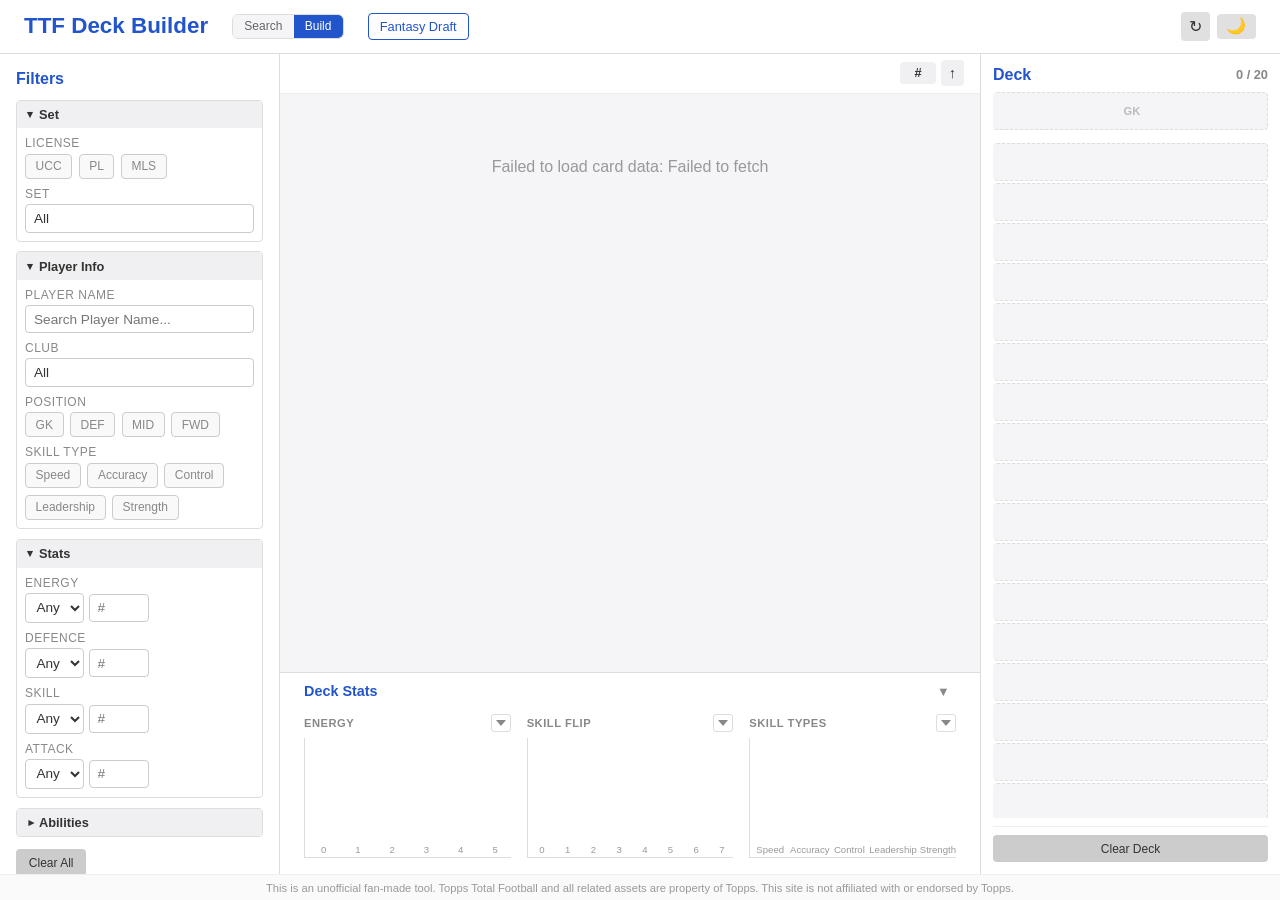
==== commit a17c055f: "feat: Fantasy Draft mode with shared module refactor - New draft page (draft.html) with 30-pick card" ====
--- a/index.html
+++ b/index.html
@@ -13,6 +13,7 @@
       <button class="seg-btn" data-mode="search">Search</button>
       <button class="seg-btn active" data-mode="build">Build</button>
     </div>
+    <a href="draft.html" id="draft-link">Fantasy Draft</a>
     <div id="header-right">
       <button id="refresh-btn">↻</button>
       <button id="theme-toggle-btn">🌙</button>
@@ -148,6 +149,7 @@
     This is an unofficial fan-made tool. Topps Total Football and all related assets are property of Topps. This site is not affiliated with or endorsed by Topps.
   </footer>
 
+  <script src="shared.js"></script>
   <script src="app.js"></script>
 </body>
 </html>
--- a/style.css
+++ b/style.css
@@ -43,6 +43,31 @@
   align-items: center;
   gap: 0.4rem;
   margin-left: auto;
+}
+
+#draft-link {
+  font-size: 0.8rem;
+  color: #2255cc;
+  text-decoration: none;
+  font-weight: 500;
+  padding: 0.3rem 0.7rem;
+  border: 1px solid #2255cc;
+  border-radius: 4px;
+}
+
+#draft-link:hover {
+  background: #2255cc;
+  color: #fff;
+}
+
+body.dark #draft-link {
+  color: #4a90d9;
+  border-color: #4a90d9;
+}
+
+body.dark #draft-link:hover {
+  background: #4a90d9;
+  color: #fff;
 }
 
 #back-btn {
@@ -491,6 +516,39 @@
   outline: none;
   position: sticky;
   top: 0;
+}
+
+.multiselect-actions {
+  display: flex;
+  gap: 0.3rem;
+  padding: 0.3rem 0.5rem;
+  border-bottom: 1px solid #ddd;
+  position: sticky;
+  top: 32px;
+  background: #fafafa;
+  z-index: 1;
+}
+
+.multiselect-actions button {
+  font-size: 0.65rem;
+  padding: 0.15rem 0.4rem;
+  background: #e0e0e0;
+  color: #333;
+  border-radius: 3px;
+}
+
+.multiselect-actions button:hover {
+  background: #ccc;
+}
+
+body.dark .multiselect-actions {
+  background: #16213e;
+  border-bottom-color: #0f3460;
+}
+
+body.dark .multiselect-actions button {
+  background: #0f3460;
+  color: #e0e0e0;
 }
 
 /* Tristate filter */
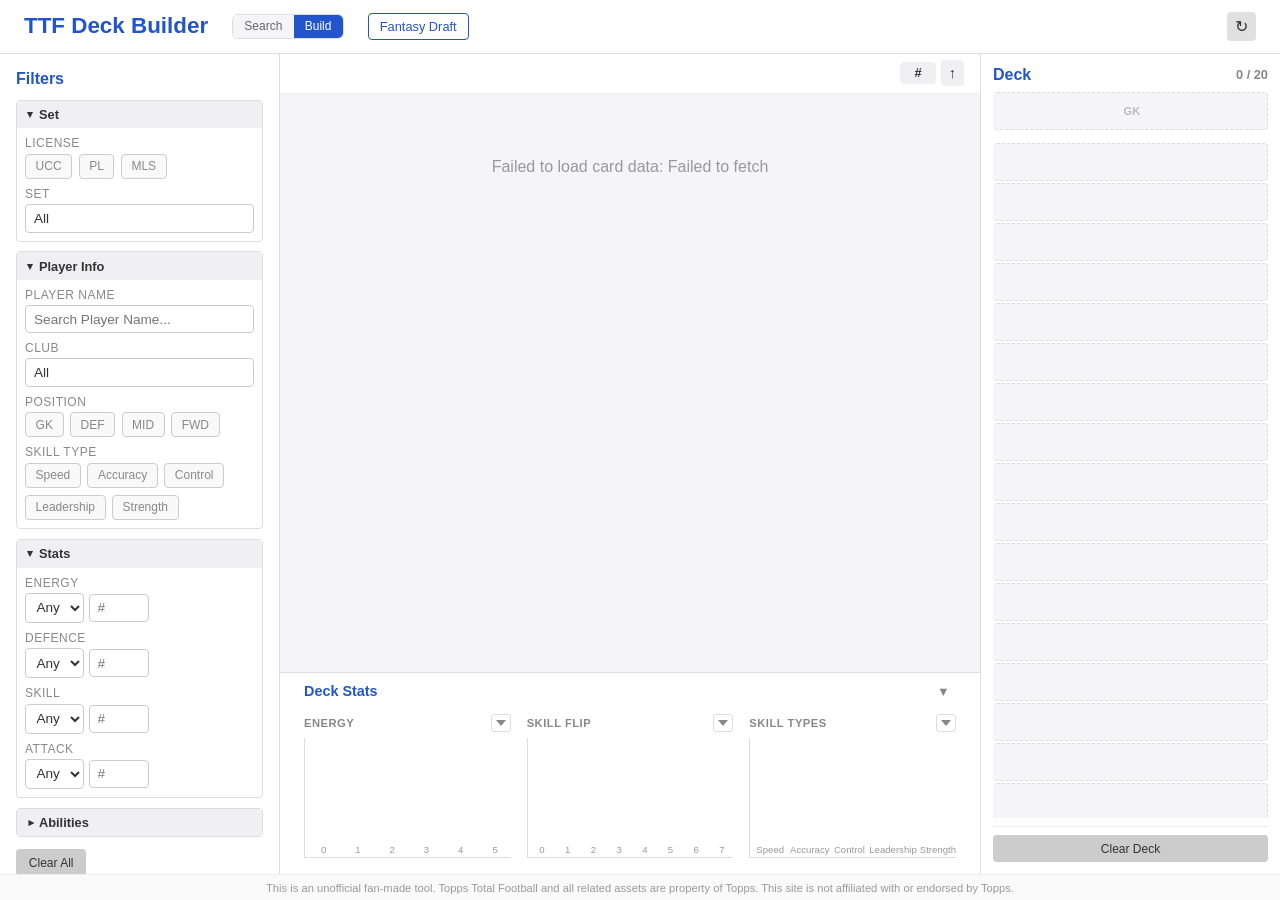
==== commit e883b3ab: "feat: Card backgrounds, UI refinements, dark mode disabled - Added background images for all sets (5" ====
--- a/index.html
+++ b/index.html
@@ -16,7 +16,7 @@
     <a href="draft.html" id="draft-link">Fantasy Draft</a>
     <div id="header-right">
       <button id="refresh-btn">↻</button>
-      <button id="theme-toggle-btn">🌙</button>
+      <!-- <button id="theme-toggle-btn">🌙</button> -->
     </div>
   </header>
 
--- a/style.css
+++ b/style.css
@@ -737,14 +737,22 @@
 }
 
 .card-position {
-  display: inline-block;
-  background: #f0f0f2;
-  color: #555;
-  font-size: 0.65rem;
+  display: inline-flex;
+  align-items: center;
+  justify-content: center;
+  background: #222;
+  color: #fff;
+  font-size: 0.6rem;
   font-weight: 700;
-  padding: 0.15rem 0.4rem;
   border-radius: 3px;
-  width: fit-content;
+  width: 40px;
+  height: 12px;
+}
+
+.card-player-info {
+  background: rgba(255, 255, 255, 0.7);
+  border-radius: 4px;
+  padding: 0.3rem 0.4rem;
 }
 
 .card-name {
@@ -756,7 +764,7 @@
 
 .card-club {
   font-size: 0.75rem;
-  color: #888;
+  color: #444;
   text-align: center;
   padding-bottom: 0.4rem;
   border-bottom: 1px solid #eee;
@@ -791,7 +799,7 @@
 }
 
 .card-ability span {
-  color: #777;
+  color: #222;
 }
 
 .card-set {
@@ -807,55 +815,68 @@
 .card-bottom {
   display: grid;
   grid-template-columns: 1fr 1fr 4fr;
-  gap: 0.4rem;
+  gap: 0.1rem 2px;
   margin-top: 0.4rem;
+  background: rgba(255, 255, 255, 0.7);
+  border-radius: 4px;
+  padding: 0.4rem;
+  align-items: start;
 }
 
 .card-stats-col {
   display: flex;
   flex-direction: column;
-  gap: 0.3rem;
+  gap: 1px;
 }
 
 .card-info-col {
   display: flex;
   flex-direction: column;
-  gap: 0.3rem;
-  align-items: center;
-  min-width: 40px;
+  gap: 1px;
+  align-items: center;
+  width: 40px;
 }
 
 .stat {
   font-weight: 700;
+  font-size: 0.75rem;
+  padding: 0;
+  border-radius: 4px;
+  text-align: center;
+  width: 26px;
+  height: 25px;
+  display: flex;
+  align-items: center;
+  justify-content: center;
+}
+
+.stat-energy {
+  background: #222;
+  color: #b8860b;
   font-size: 0.8rem;
-  padding: 0.2rem 0.4rem;
-  border-radius: 4px;
-  text-align: center;
-}
-
-.stat-energy {
-  background: rgba(240, 192, 64, 0.15);
-  color: #b8860b;
-  font-size: 0.75rem;
-  padding: 0.15rem 0.35rem;
+  padding: 0;
   display: inline-flex;
   align-items: center;
-  gap: 0.15rem;
+  justify-content: center;
+  gap: 0.1rem;
+  width: 40px;
+  height: 22px;
+  border-radius: 3px;
 }
 
 .stat-defence {
-  background: rgba(74, 144, 217, 0.12);
-  color: #2a6db5;
+  background: #2a6db5;
+  color: #fff;
 }
 
 .stat-skill {
-  background: rgba(240, 192, 64, 0.15);
-  color: #b8860b;
+  background: #b8860b;
+  color: #fff;
 }
 
 .stat-attack {
-  background: rgba(233, 69, 96, 0.1);
-  color: #c0392b;
+  background: #c0392b;
+  color: #fff;
 }
 
 .card-skill-types {
@@ -863,9 +884,9 @@
   flex-direction: column;
   justify-content: center;
   align-items: center;
-  width: 32px;
-  height: 32px;
-  background: #f0f0f2;
+  width: 40px;
+  height: 40px;
+  background: #222;
   border-radius: 4px;
   padding: 2px;
 }
@@ -884,30 +905,31 @@
   gap: 0.3rem;
   justify-content: flex-start;
   align-items: flex-start;
+  margin-top: -2px;
+  padding-left: 0.4rem;
 }
 
 .card-ability {
   font-size: 0.72rem;
-  color: #555;
+  color: #000;
   line-height: 1.3;
   text-align: left;
 }
 
 .card-ability strong {
-  color: #333;
+  color: #000;
 }
 
 .card-ability span {
-  color: #777;
+  color: #000;
 }
 
 .card-number {
   font-size: 0.65rem;
-  color: #aaa;
+  color: #555;
   text-align: center;
-  margin-top: 0.4rem;
-  padding-top: 0.3rem;
-  border-top: 1px solid #eee;
+  margin-top: auto;
+  padding-top: 0.15rem;
 }
 
 /* Deck Panel */
@@ -1014,9 +1036,20 @@
   gap: 0.3rem;
 }
 
+.deck-content {
+  display: flex;
+  align-items: center;
+  gap: 0.4rem;
+  flex: 1;
+  background: rgba(255, 255, 255, 0.75);
+  border-radius: 3px;
+  padding: 0.2rem 0.4rem;
+  min-width: 0;
+}
+
 .deck-energy {
   font-weight: 700;
-  font-size: 1rem;
+  font-size: 0.8rem;
   color: #b8860b;
 }
 
@@ -1025,7 +1058,7 @@
   flex-direction: column;
   width: 28px;
   height: 28px;
-  background: rgba(0,0,0,0.06);
+  background: #222;
   border-radius: 3px;
   padding: 2px;
   align-items: center;
@@ -1051,6 +1084,7 @@
 .deck-name {
   font-weight: 600;
   font-size: 0.8rem;
+  color: #000;
   white-space: nowrap;
   overflow: hidden;
   text-overflow: ellipsis;
@@ -1065,7 +1099,13 @@
 .deck-pos {
   font-weight: 700;
   font-size: 0.65rem;
-  opacity: 0.7;
+  background: #222;
+  color: #fff;
+  padding: 0.1rem 0;
+  border-radius: 2px;
+  width: 28px;
+  text-align: center;
+  display: inline-block;
 }
 
 .deck-stats-compact {
@@ -1082,9 +1122,9 @@
   border-radius: 2px;
 }
 
-.ds-def { background: rgba(74, 144, 217, 0.15); color: #2a6db5; }
-.ds-skl { background: rgba(240, 192, 64, 0.2); color: #b8860b; }
-.ds-atk { background: rgba(233, 69, 96, 0.12); color: #c0392b; }
+.ds-def { background: #2a6db5; color: #fff; }
+.ds-skl { background: #b8860b; color: #fff; }
+.ds-atk { background: #c0392b; color: #fff; }
 
 .deck-parallel {
   font-size: 0.6rem;
@@ -1538,13 +1578,25 @@
   box-shadow: none;
 }
 
+body.dark .card-bottom-wrapper {
+  background: rgba(22, 33, 62, 0.85);
+}
+
 body.dark .card:hover {
   border-color: #e94560;
   box-shadow: none;
 }
 
+body.dark .card-bottom {
+  background: rgba(22, 33, 62, 0.7);
+}
+
 body.dark .card-name {
   color: #fff;
+}
+
+body.dark .card-player-info {
+  background: rgba(22, 33, 62, 0.7);
 }
 
 body.dark .card-club {
